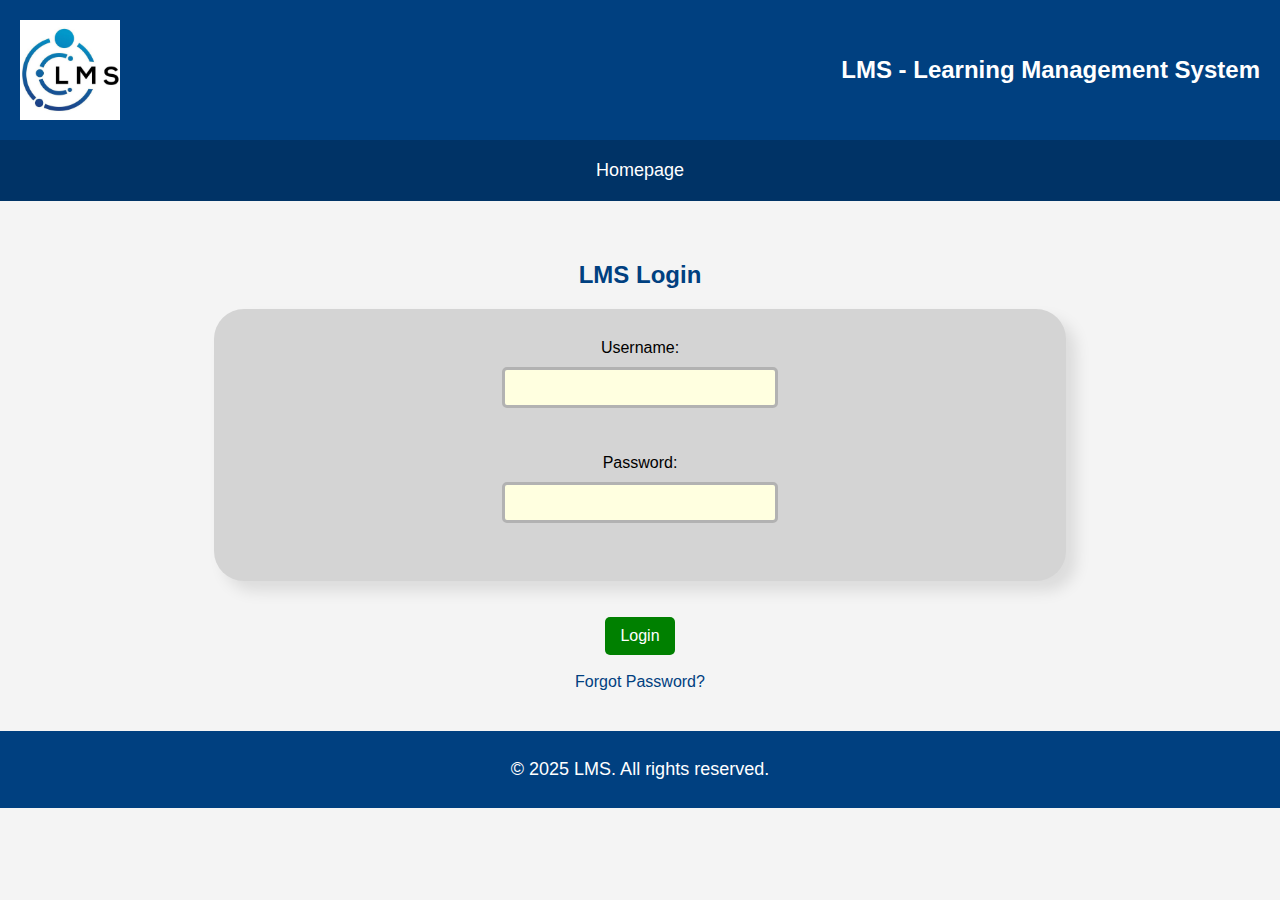
==== login.html @ 6db00900 "Added files" ====
<!DOCTYPE html>
<html lang="en">
<head>
    <meta charset="UTF-8">
    <meta name="viewport" content="width=device-width, initial-scale=1.0">
    <title>Login - LMS</title>
    <link rel="stylesheet" type="text/css" href="styles.css">
</head>
<body>
    <header>
        <img src="logo.jpg" alt="LMS Logo" style="width: 100px; height: 100px;">
        <h1>LMS - Learning Management System</h1>
    </header>
    <div>
        <nav>
            <a href="index.html">Homepage</a>
        </nav>
    </div>
    
    <main class="login">
        <h2>LMS Login</h2>
        <form>
            <label for="username">Username:</label>
            <input type="text" id="username" name="username" required><br><br>
            
            <label for="password">Password:</label>
            <input type="password" id="password" name="password" required><br>
        </form> 
        <br>
        <br>  
            <a href="course_view.html">
                <button>Login</button>
            </a><br><br>
            <a href="#">Forgot Password?</a>
        
    </main>
    <footer>
        <p>&copy; 2025 LMS. All rights reserved.</p>
    </footer>
</body>
</html>
---- styles.css ----
/* Global Styles */
body {
    font-family: Arial, sans-serif;
    margin: 0;
    padding: 0;
    background-color: #f4f4f4;
}

/* Header */
header {
    background-color: #004080; /* Deep blue */
    color: white;
    padding: 20px;
    margin: 0;
    display: flex;
    align-items: center;
    justify-content: space-between; /* Align logo left, text right */
}

header img {
    width: 80px;
    height: 80px;
}

header h1 {
    margin: 0;
    font-size: 24px;
}

/* Navigation Bar */
nav {
    background-color: #003366; /* Dark blue */
    padding: 10px;
    display: flex;
    justify-content: space-around; /* Even spacing */
}

nav a {
    color: white;
    text-decoration: none;
    font-size: 18px;
    padding: 10px 10px;
}

nav a:hover {
    text-decoration: underline;
}

/* Main Content */
main[class="login"], main[class="index"] {
    padding: 20px;
    text-align: center;
    align-items: center;
    
    margin: 20px auto;
    max-width: 90%;
}

/* Login Form */
form {
    display: flex;
    flex-direction: column;
    align-items: center;
    background-color: #d4d4d4;
    box-shadow: 10px 10px 15px rgba(0, 0, 0, 0.1);
    border-radius: 30px;
    padding: 30px;
    margin: 0px 150px 0px 150px;
    max-width: 100%;
}

input[type="text"], input[type="password"] {
    width: 250px;
    padding: 10px;
    margin: 10px 0;
    border-radius: 5px;
    border: 3px solid #b2b2b2;
    background-color: lightyellow;
}

/* Buttons */
main button {
    background-color: #008000;
    color: white;
    padding: 10px 15px;
    border: none;
    cursor: pointer;
    font-size: 16px;
    border-radius: 5px;
}

main button:hover {
    background-color: #006600;
}

main a[href="#"]{
    color: #004080;
    text-decoration: none;
}

main a[href="#"]:hover {
    text-decoration: underline;
}

/* Course View */



main[class="courseview"] {
    padding: 20px;
    text-align: center;
    align-items: center;
    
    margin: 20px;
    max-width: 100%;
}

select{
    background-color: lightyellow;
    border-radius: 5px;
    padding: 5px;
}

table {
    margin-top: 20px;
    width: 100%;
}

table[class="cv"] td {
    text-align: center;
    padding: 20px;
    margin: 0 15px 10px 0;
    background-color: #e6f2ff;
    border-radius: 10px;
    box-shadow: 10px 10px 15px rgba(0, 0, 0, 0.1);
}

table[class="cv"] td:hover {
    background-color: #ffffff; /* (b) Change background to white on hover */
}


table[class="cv"] td img {
    width: 100%;
    border-radius: 5px;
}


/* Pending Courses */
button[class="accept"] {
    background-color: #4CAF50;
}
button[class="accept"]:hover {
    background-color: #265e28;
}

button[class="decline"] {
    background-color: #D32F2F;
}

button[class="decline"]:hover {
    background-color: #821b1b;
}
/* Attempt Quiz */

main[class="attemptquiz"] {
    padding: 20px;
    text-align: center;
    align-items: center;
    
    margin: 20px;
    max-width: 100%;
}

main[class="attemptquiz"] img {
    width: 100%;
    height: 150px;
    border-radius: 5px;
}

main[class="attemptquiz"] div[class="quizdetails"] {
    margin: 0 250px 0 250px;
    background-color: lightblue;
    padding: 20px;
    text-align: center;
}

main[class="attemptquiz"] div[class="Qs"] {
    margin: 0 auto; 
    background-color: #cacaca;
    padding: 20px;
    align-self: auto;
    text-align: left;
    width: 23%;
}

button[class="ans"]{
    background-color: lightblue;
    color: black;
}

button[class="ans"]:hover {
    background-color: #003366;
    color: white;
}

button[class="FinQz"] {
    background-color: #D32F2F;
}

button[class="FinQz"]:hover {
    background-color: #821b1b;
}

h2 {
    color: #004080;
}

p {
    font-size: 18px;
}

/* Leaderboard */
main[class="leaderboard"] tr[class="heading"]{
    background-color: #4CAF50; 
    color: white;
    font-size: 36px;
}

table[class="leadertab"]{
    
    border-collapse: separate; 
    width: 100%; 
    text-align: center;
    font-size: 20px;
}

tr[class="first"]{
    background-color: #FFD700;
}

tr[class="second"]{
    background-color: #C0C0C0;
}

tr[class="third"]{
    background-color: #CD7F32;
}

tr[class="odd"]{
    background-color: #f9f9f9;
}

tr[class="even"]{
    background-color: #e4e2e2;
}

table[class="leadertab"] td img {
    width: 100%;
    border-radius: 50px;
    border: 1px solid #000000;
}

/* Footer */
footer {
    background-color: #004080;
    color: white;
    text-align: center;
    padding: 10px;
    margin-top: 20px;
}
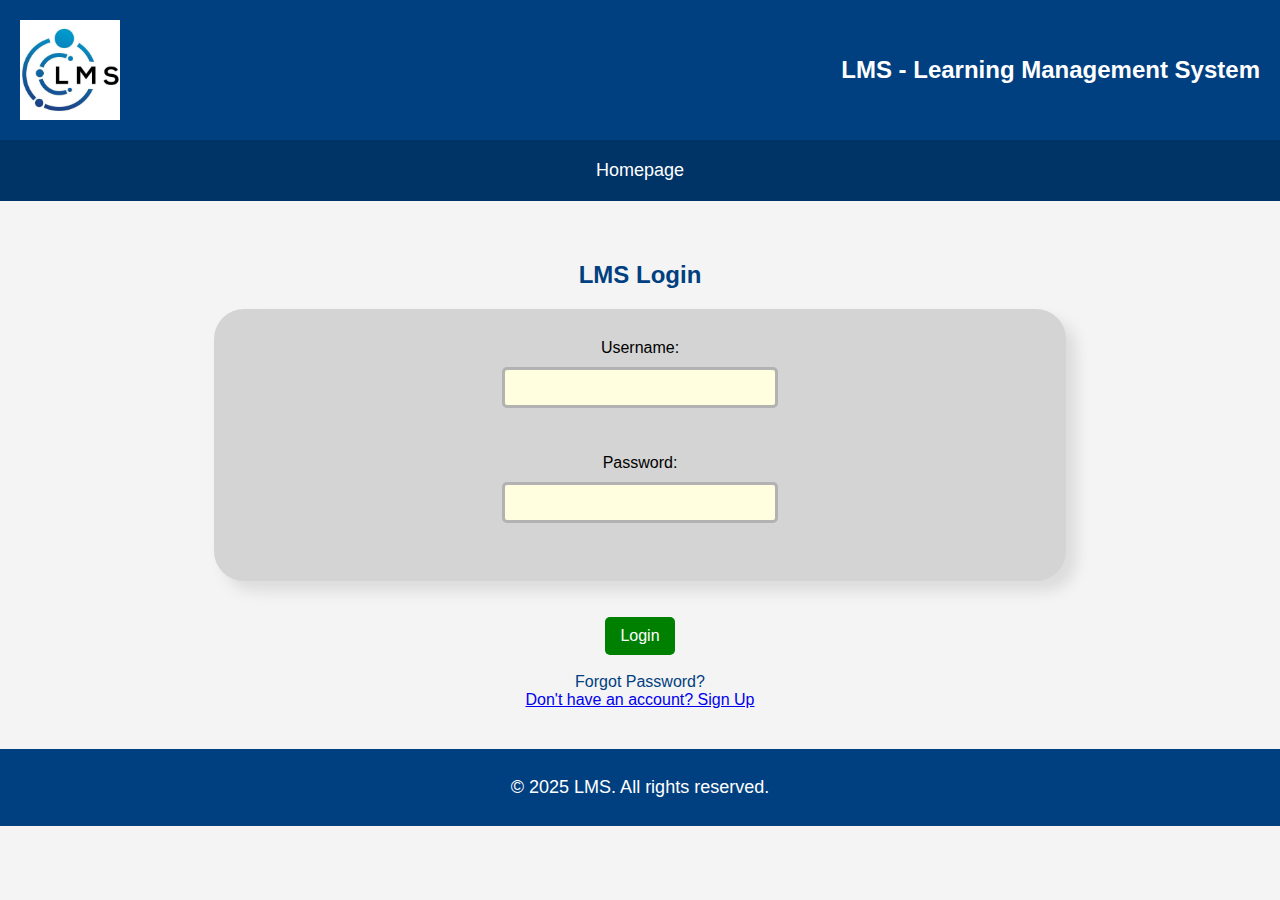
==== commit 062aecc2: "Update login.html" ====
--- a/login.html
+++ b/login.html
@@ -19,7 +19,7 @@
     
     <main class="login">
         <h2>LMS Login</h2>
-        <form>
+        <form id="login-form">
             <label for="username">Username:</label>
             <input type="text" id="username" name="username" required><br><br>
             
@@ -28,12 +28,54 @@
         </form> 
         <br>
         <br>  
-            <a href="course_view.html">
-                <button>Login</button>
-            </a><br><br>
-            <a href="#">Forgot Password?</a>
-        
+            
+            <button type="submit" onclick="fetchData(event)">Login</button>
+        <br><br>
+        <a href="#">Forgot Password?</a> <br>
+        <a href="signup.html">Don't have an account? Sign Up</a>
+            
+        <div id="message-box" style="display: none;"></div>
     </main>
+
+     <script>
+        async function fetchData(event){
+            
+            const username = document.getElementById("username").value;
+            const password = document.getElementById("password").value;
+            const messageBox = document.getElementById("message-box");
+
+            try{
+                const response = await fetch("https://jsonplaceholder.typicode.com/users");
+                const users = await response.json();
+
+            
+                const user = users.find(u => u.username === username);
+
+                if (user && user.email === password) {
+                    displayMessage("Login successful! Redirecting...")
+                    setTimeout(() => {
+                        window.location.href = "course_view.html";
+                    }, 2000);
+                } else {
+                    displayMessage("Invalid username or password!")
+                }
+            } catch (error) {
+                console.error("Error fetching data:", error);
+            }
+
+            
+        };
+
+        function displayMessage(message){
+            const messageBox = document.getElementById("message-box");
+            messageBox.textContent = message;
+            messageBox.style.display = "block"
+        }
+
+        document.getElementById("login-form");
+    </script>
+
+
     <footer>
         <p>&copy; 2025 LMS. All rights reserved.</p>
     </footer>
--- a/styles.css
+++ b/styles.css
@@ -135,9 +135,9 @@
     box-shadow: 10px 10px 15px rgba(0, 0, 0, 0.1);
 }
 
-table[class="cv"] td:hover {
-    background-color: #ffffff; /* (b) Change background to white on hover */
-}
+/*table[class="cv"] td:hover {
+    background-color: #ffffff;  //(b) css version of changing background to white on hover 
+}*/
 
 
 table[class="cv"] td img {
@@ -269,3 +269,28 @@
     padding: 10px;
     margin-top: 20px;
 }
+
+
+#message-box {
+    
+    border: 1px solid black;
+    padding: 10px;
+    text-align: center;
+    font-size: 16px;
+    width: auto; 
+    margin: 20px auto;
+  
+}
+
+.signup-btn: hover{
+    background-color: #45A049;
+    opacity: 1.0;
+}
+
+.signup-btn{
+    color: #4CAF50;
+    padding: 10px;
+    border-radius: 5px;
+    margin: 10px;
+    opacity: 0.5;
+}
